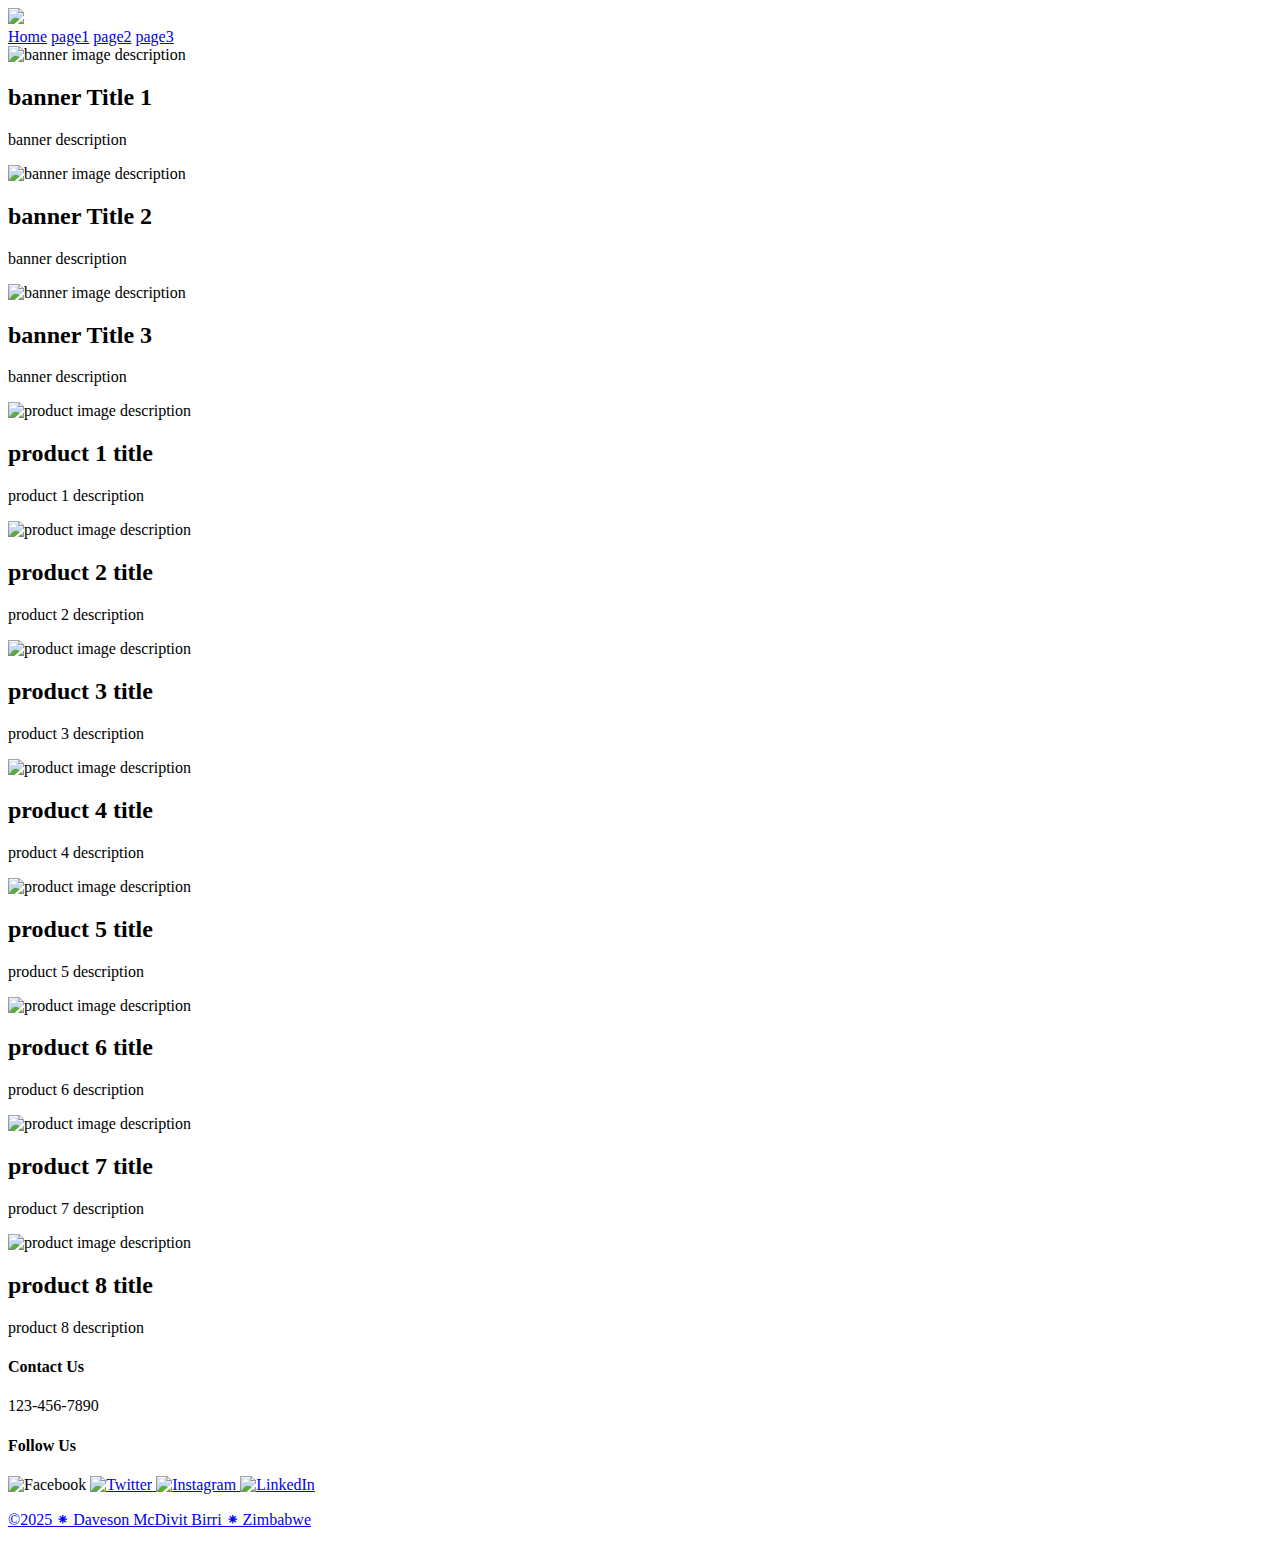
==== week03/wireframe.html @ 041a9c14 "wireframe exe" ====
<!DOCTYPE html>
    <html lang="en">
    <head>
        <meta charset="UTF-8">
        <meta name="viewport" content="width=device-width, initial-scale=1.0">
        <title>Wireframe</title>
    </head>
    <body>
        <header>
            <div class="logo-box">
            <img src="https://dummyimage.com/75/75/anfffalt="logo">
            </div>
            <nav>
                <a href="index.html">Home</a>
                <a href="#placeholder">page1</a>
                <a href="#placeholder">page2</a>
                <a href="#placeholder">page3</a>
            </nav>
        <main>
            <div id="banner-box">
                <section class="banner">
                    <img src="https://dummyimage.com/1000/300/fff" alt="banner image description">
                    <h2>banner Title 1</h2>
                    <p>banner description</p> 
                </section>
                <section class="banner">
                    <img src="https://dummyimage.com/1000/300/fff" alt="banner image description">
                    <h2>banner Title 2</h2>
                    <p>banner description</p>
                </section>
                <section class="banner">
                    <img src="https://dummyimage.com/1000/300/fff" alt="banner image description">
                    <h2>banner Title 3</h2>
                    <p>banner description</p>
                </section>
            </div>
            <div id="product-gallery">
                <section class="product">
                    <img src="https://dummyimage.com/100/100/fff" alt="product image description">
                    <h2>product 1 title</h2>
                    <p>product 1 description</p>
                </section>
                <section class="product">
                    <img src="https://dummyimage.com/100/100/fff" alt="product image description">
                    <h2>product 2 title</h2>
                    <p>product 2 description</p>
                </section>
                <section class="product">
                    <img src="https://dummyimage.com/100/100/fff" alt="product image description">
                    <h2>product 3 title</h2>
                    <p>product 3 description</p>
                </section>
                <section class="product">
                    <img src="https://dummyimage.com/100/100/fff" alt="product image description">
                    <h2>product 4 title</h2>
                    <p>product 4 description</p>
                </section>
                <section class="product">
                    <img src="https://dummyimage.com/100/100/fff" alt="product image description">
                    <h2>product 5 title</h2>
                    <p>product 5 description</p>
                </section>
                <section class="product">
                    <img src="https://dummyimage.com/100/100/fff" alt="product image description">
                    <h2>product 6 title</h2>
                    <p>product 6 description</p>
                </section>
                <section class="product">
                    <img src="https://dummyimage.com/100/100/fff" alt="product image description">
                    <h2>product 7 title</h2>
                    <p>product 7 description</p>
                </section>
                <section class="product">
                    <img src="https://dummyimage.com/100/100/fff" alt="product image description">
                    <h2>product 8 title</h2>
                    <p>product 8 description</p>
                </section2>
            </div>

        </main>
        <footer>
            <div id="contact">
                <h4>Contact Us</h4>
                <p>123-456-7890</p>
            </div>
            <div id="social">
                <h4>Follow Us</h4>
                <a href="https://facebook.com"></a>
                    <img src="https://dummyimage.com/20x20/000/fff&text=F" alt="Facebook">
                </a>
                <a href="https://twitter.com">
                    <img src="https://dummyimage.com/20x20/000/fff&text=T" alt="Twitter">
                </a>
                <a href="https://instagram.com">
                    <img src="https://dummyimage.com/20x20/000/fff&text=I" alt="Instagram">
                </a>
                <a href="https://linkedin.com">
                    <img src="https://dummyimage.com/20x20/000/fff&text=L" alt="LinkedIn">
            </div>
            <div id="legal">
                <p>&copy;2025 ⁕ Daveson McDivit Birri ⁕ Zimbabwe</p>
            </div>           
        </footer>
        </header>
        
    </body>
    </html>
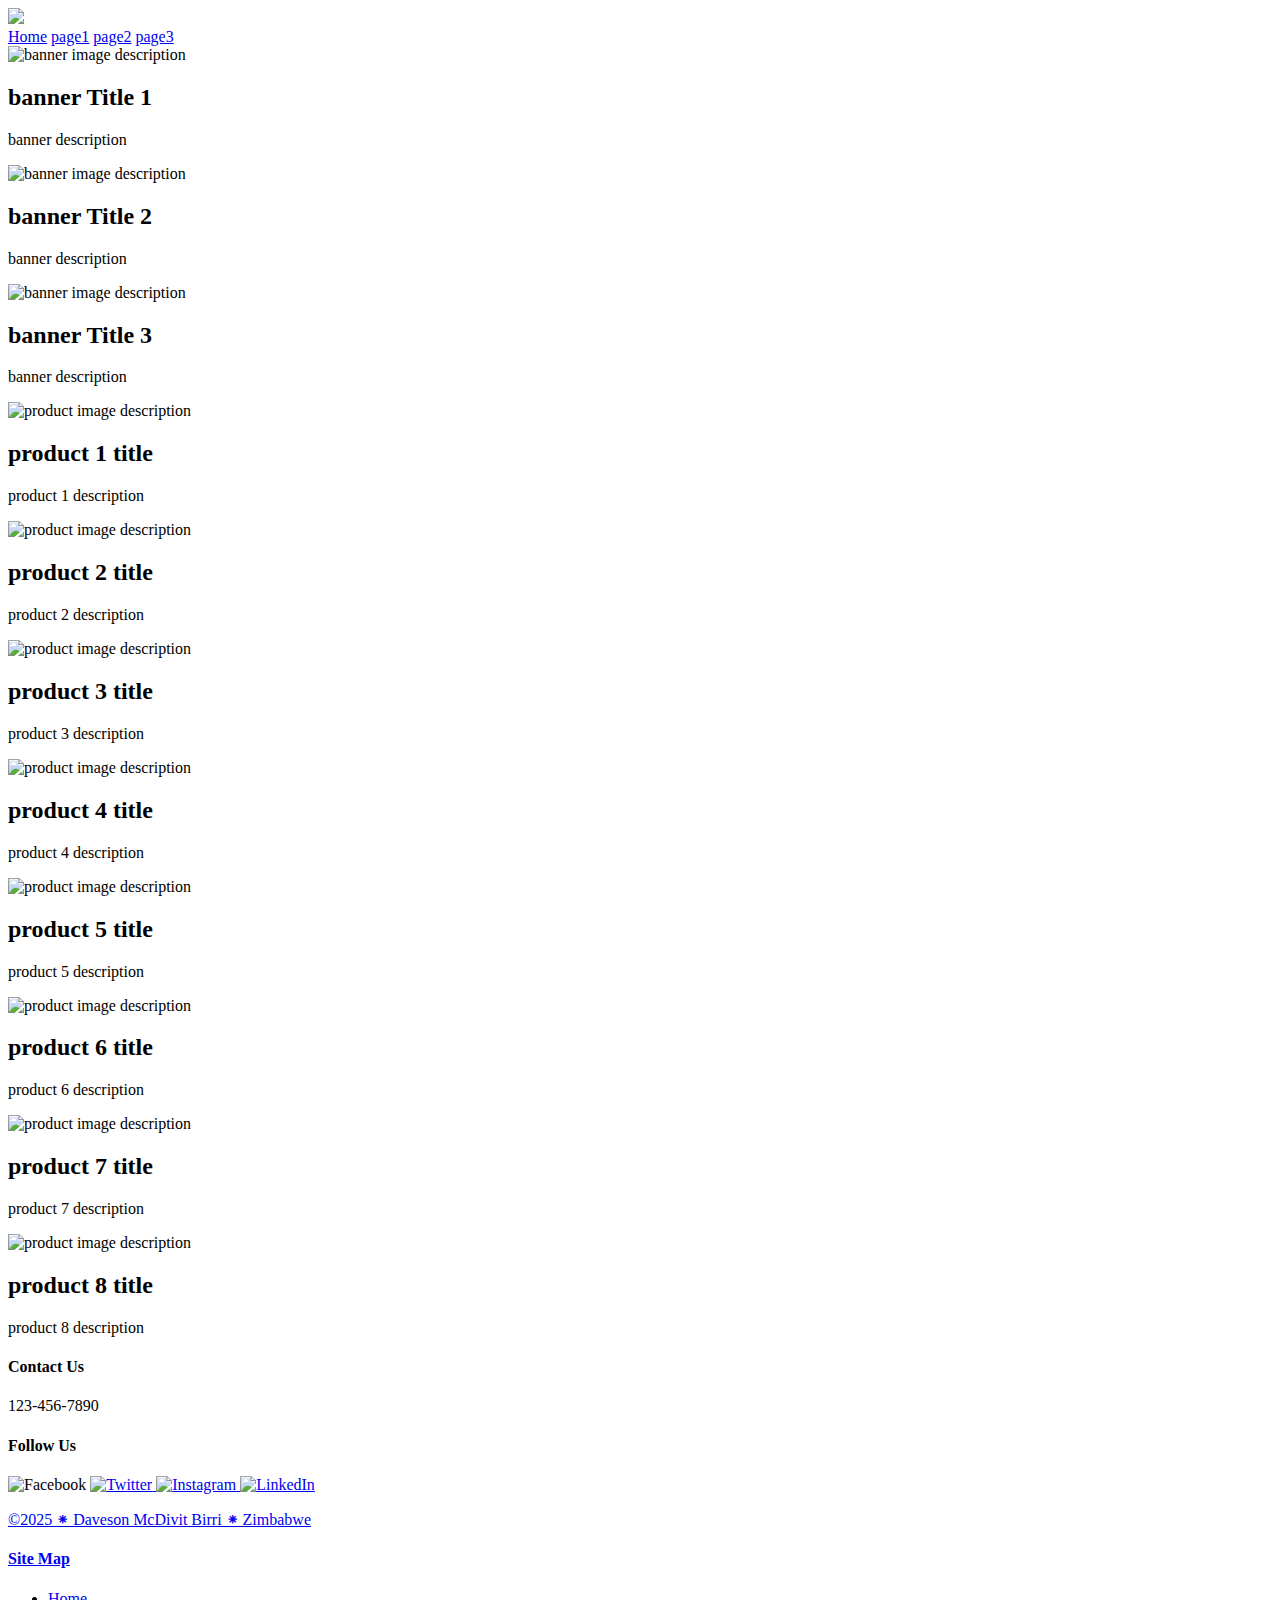
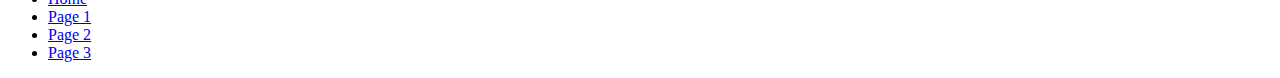
==== commit eb69eed6: "Added wwr" ====
--- a/week03/wireframe.html
+++ b/week03/wireframe.html
@@ -99,7 +99,16 @@
             </div>
             <div id="legal">
                 <p>&copy;2025 ⁕ Daveson McDivit Birri ⁕ Zimbabwe</p>
-            </div>           
+            </div> 
+            <div id="site-map">
+                <h4>Site Map</h4>
+                <ul>
+                    <li><a href="index.html">Home</a></li>
+                    <li><a href="#placeholder">Page 1</a></li>
+                    <li><a href="#placeholder">Page 2</a></li>
+                    <li><a href="#placeholder">Page 3</a></li>
+                </ul>
+            </div>
         </footer>
         </header>
         
